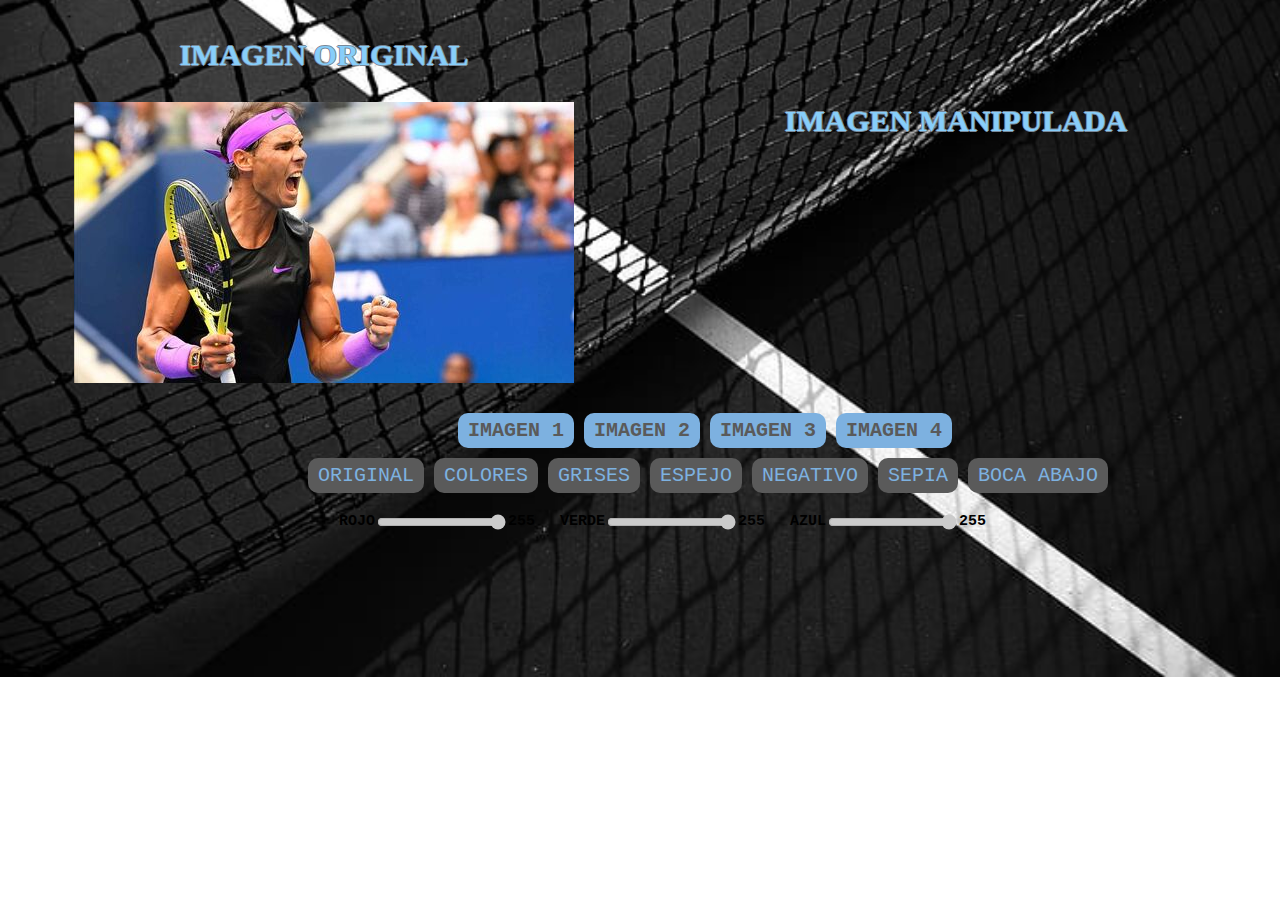
==== P4/index.html @ 6c605c68 "." ====
<!DOCTYPE html>
<html>
<head>
    <meta charset="UTF-8">
    <meta http-equiv="X-UA-Compatible" content="IE=edge">
    <meta name="viewport" content="width=device-width, initial-scale=1.0">
    <link rel="stylesheet" href="filtros.css">
    <script src="filtros.js" defer></script>
    <title>Filtros Imágenes</title>
</head>
<body>
    <div id="cuerpo">
        <div id="izq">
            <p><b>IMAGEN ORIGINAL</b></p>
            <img src="rafa.jpg" id="imagesrc">
        </div>

        <div id="der">
            <p><b>IMAGEN MANIPULADA</b></p>
            <canvas id="canvas"></canvas>
        </div>
    </div>
    <br>
    <div id="imagenes">
        <button id = "imagen_1">IMAGEN 1</button>
        <button id = "imagen_2">IMAGEN 2</button>
        <button id = "imagen_3">IMAGEN 3</button>
        <button id="imagen_4">IMAGEN 4</button>
    </div>

    <div id="botones">
        <button id="original">ORIGINAL</button>
        <button id="color">COLORES</button>
        <button id="gris">GRISES</button>
        <button id = "espejo">ESPEJO</button>
        <button id="negativo">NEGATIVO</button>
        <button id="sepia">SEPIA</button>
        <button id="abajo">BOCA ABAJO</button>
    </div>

    <div id="deslizadores">
        <p><b>ROJO</b></p>
        <input type="range" id="deslizador_R" min="0" max="255" value="255" disabled/>
        <p id="range_value_R">255</p>
        <p><b>VERDE</b></p>
        <input type="range" id="deslizador_G" min="0" max="255" value="255" disabled/>
        <p id="range_value_G">255</p>
        <p><b>AZUL</b></p>
        <input type="range" id="deslizador_B" min="0" max="255" value="255" disabled/>
        <p id="range_value_B">255</p>
    </div>

</body>
</html>
---- P4/filtros.css ----
body {
    background-image: url(fondo.jpg);
    background-position: center center;
    background-repeat: no-repeat;
    background-size: cover;
}

#cuerpo{
    display: flex;
    justify-items: center;
    align-items: center;
    flex-wrap: wrap; /*juntar imagenes*/
    width: 100%;
    overflow: hidden;
}

#izq{
    width: 50%;
    font-style: normal;
    color: lightskyblue;
    text-align: center;
    font-family: fantasy;
    font-weight: bold; 
    font-size: 30px; 
    text-shadow: -1px 0 lightslategrey, 0 1px lightslategrey, 1px 0 lightslategrey, 0 -1px lightslategrey;
   
}

#der{
    width: 50%;
    font-style: normal;
    color: lightskyblue;
    text-align: center;
    font-family: fantasy; 
    font-weight: bold; 
    font-size: 30px; 
    text-shadow: -1px 0 lightslategrey, 0 1px lightslategrey, 1px 0 lightslategrey, 0 -1px lightslategrey;
}

#imagenes{
    display: flex;
    justify-items: center;
    align-items: center;
    flex-wrap: wrap; /*juntar imagenes*/
    width: 100%;
}

#imagen_1{
    background-color: rgb(125, 177, 224);
    color: rgb(90, 90, 90);
    font-weight: 900;
    margin-left: 450px;
}

#imagen_2, #imagen_3, #imagen_4{
    background-color: rgb(125, 177, 224);
    color: rgb(90, 90, 90);
    font-weight: 900;
}

#botones{
    display: flex;
    justify-items: center;
    align-items: center;
    flex-wrap: wrap; /*juntar imagenes*/
    width: 100%;
}

#original{
    margin-left: 300px;
}

button{
    background-color: rgb(90, 90, 90);
    background-position: center;
    color: rgb(125, 177, 224);
    border-radius: 10px;
    border: 10px black;
    text-decoration: none;
    padding: 6px;
    padding-left: 10px; /*relleno*/
    padding-right: 10px;
    font-family: 'Courier New', Courier, monospace;
    font-weight: 30;
    font-size: 20px;
    font-style: normal;
    margin: 5px;
}

button:hover{
    background-color: rgb(168, 229, 245);
    color: black;
}

#deslizadores{
    font-size: 15px;
    font-weight: bold;
    font-family: 'Courier New', Courier, monospace;
    font-style: bold;
    color: black;
    text-align: center;
    column-count: 3;
    padding-left: 10px;
    padding-right: 10px;
    display: flex;
    justify-content: center;
    align-items: center;
    margin-left: 25px;
    display: flex;
    justify-items: center;
    align-items: center;
    flex-wrap: wrap; /*juntar imagenes*/
    width: 100%;
}


#range_value_R, #range_value_G, #range_value_B{
    margin-right: 25px;
}
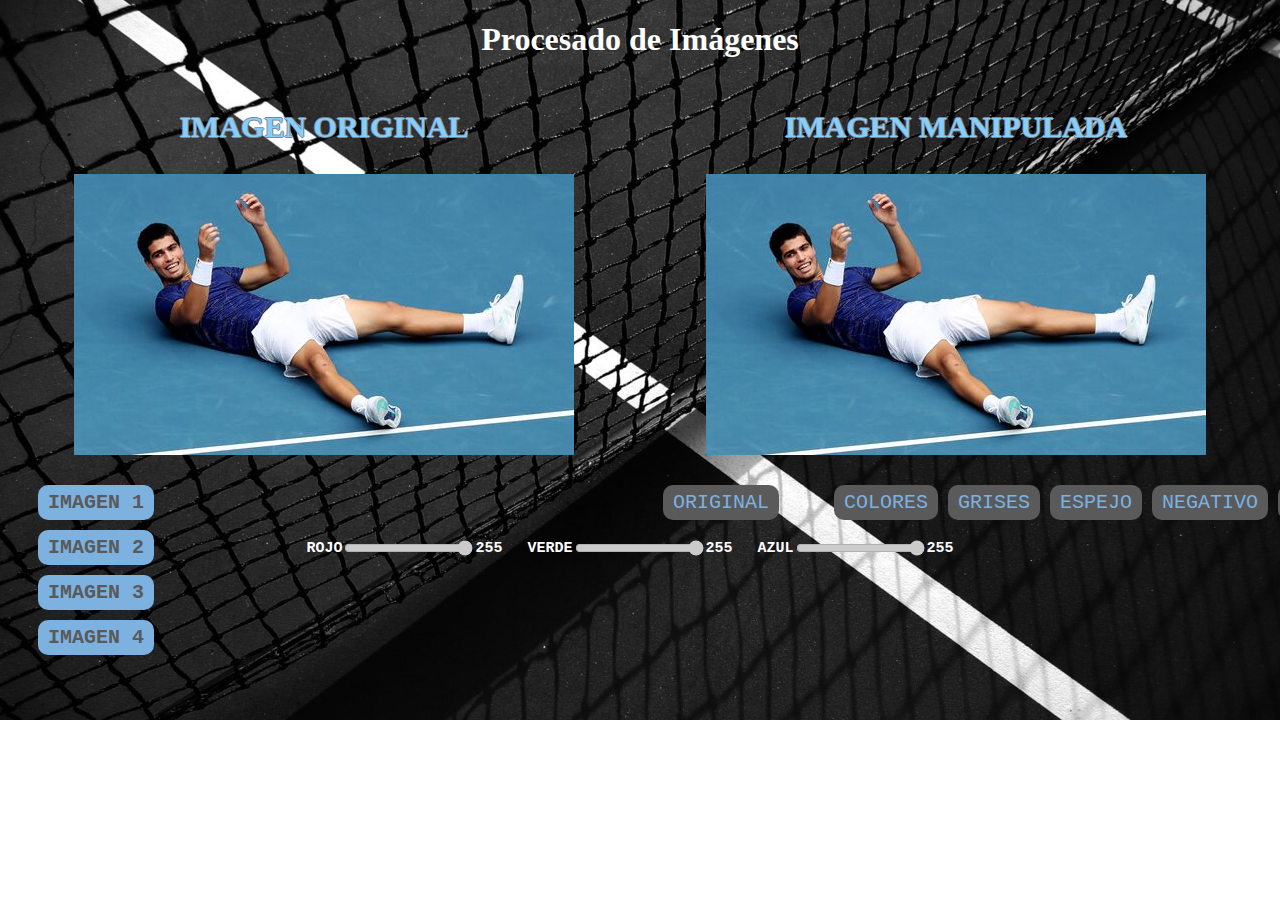
==== commit f9292f32: "." ====
--- a/P4/index.html
+++ b/P4/index.html
@@ -9,10 +9,11 @@
     <title>Filtros Imágenes</title>
 </head>
 <body>
+    <h1>Procesado de Imágenes</h1>
     <div id="cuerpo">
         <div id="izq">
             <p><b>IMAGEN ORIGINAL</b></p>
-            <img src="rafa.jpg" id="imagesrc">
+            <img src="alcaraz.jpg" id="imagesrc">
         </div>
 
         <div id="der">
@@ -35,7 +36,7 @@
         <button id = "espejo">ESPEJO</button>
         <button id="negativo">NEGATIVO</button>
         <button id="sepia">SEPIA</button>
-        <button id="abajo">BOCA ABAJO</button>
+        <button id="abajo">VOLTEAR</button>
     </div>
 
     <div id="deslizadores">
--- a/P4/filtros.css
+++ b/P4/filtros.css
@@ -1,10 +1,13 @@
 body {
     background-image: url(fondo.jpg);
-    background-position: center center;
     background-repeat: no-repeat;
     background-size: cover;
 }
 
+h1 {
+    color: white;
+    text-align: center;
+}
 #cuerpo{
     display: flex;
     justify-items: center;
@@ -39,17 +42,16 @@
 
 #imagenes{
     display: flex;
-    justify-items: center;
-    align-items: center;
     flex-wrap: wrap; /*juntar imagenes*/
-    width: 100%;
+    width: 126px;
+    margin-left: 25px;
 }
 
 #imagen_1{
     background-color: rgb(125, 177, 224);
     color: rgb(90, 90, 90);
     font-weight: 900;
-    margin-left: 450px;
+   
 }
 
 #imagen_2, #imagen_3, #imagen_4{
@@ -63,11 +65,13 @@
     justify-items: center;
     align-items: center;
     flex-wrap: wrap; /*juntar imagenes*/
-    width: 100%;
+    width: 1070px;
+    margin-left: 650px;
+    margin-top: -180px;
 }
 
 #original{
-    margin-left: 300px;
+    margin-right: 50px;
 }
 
 button{
@@ -97,7 +101,7 @@
     font-weight: bold;
     font-family: 'Courier New', Courier, monospace;
     font-style: bold;
-    color: black;
+    color: white;
     text-align: center;
     column-count: 3;
     padding-left: 10px;
@@ -105,12 +109,11 @@
     display: flex;
     justify-content: center;
     align-items: center;
-    margin-left: 25px;
+    margin-left: 5px;
     display: flex;
     justify-items: center;
     align-items: center;
     flex-wrap: wrap; /*juntar imagenes*/
-    width: 100%;
 }
 
 
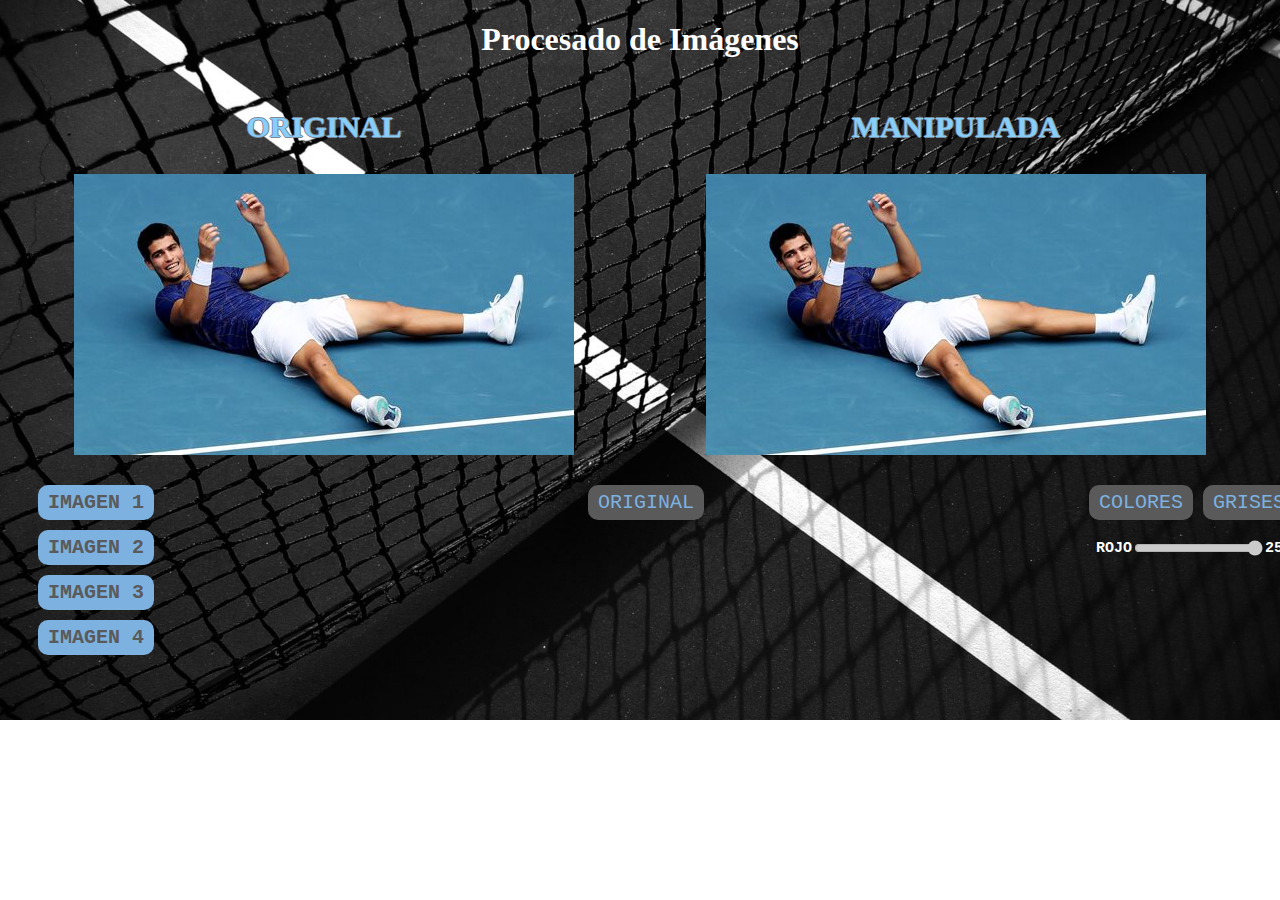
==== commit 09f079c0: "." ====
--- a/P4/index.html
+++ b/P4/index.html
@@ -6,37 +6,38 @@
     <meta name="viewport" content="width=device-width, initial-scale=1.0">
     <link rel="stylesheet" href="filtros.css">
     <script src="filtros.js" defer></script>
-    <title>Filtros Imágenes</title>
+    <title>Procesado de Imágenes</title>
 </head>
 <body>
     <h1>Procesado de Imágenes</h1>
     <div id="cuerpo">
-        <div id="izq">
-            <p><b>IMAGEN ORIGINAL</b></p>
+        <div id="left">
+            <p><b>ORIGINAL</b></p>
             <img src="alcaraz.jpg" id="imagesrc">
         </div>
 
-        <div id="der">
-            <p><b>IMAGEN MANIPULADA</b></p>
+        <div id="right">
+            <p><b>MANIPULADA</b></p>
             <canvas id="canvas"></canvas>
         </div>
     </div>
     <br>
     <div id="imagenes">
-        <button id = "imagen_1">IMAGEN 1</button>
-        <button id = "imagen_2">IMAGEN 2</button>
-        <button id = "imagen_3">IMAGEN 3</button>
-        <button id="imagen_4">IMAGEN 4</button>
+        <button id = "imagen1">IMAGEN 1</button>
+        <button id = "imagen2">IMAGEN 2</button>
+        <button id = "imagen3">IMAGEN 3</button>
+        <button id=  "imagen4">IMAGEN 4</button>
     </div>
 
     <div id="botones">
         <button id="original">ORIGINAL</button>
         <button id="color">COLORES</button>
         <button id="gris">GRISES</button>
-        <button id = "espejo">ESPEJO</button>
+        <button id ="espejo">ESPEJO</button>
+        <button id="voltear">VOLTEAR</button>
         <button id="negativo">NEGATIVO</button>
         <button id="sepia">SEPIA</button>
-        <button id="abajo">VOLTEAR</button>
+        
     </div>
 
     <div id="deslizadores">
--- a/P4/filtros.css
+++ b/P4/filtros.css
@@ -17,7 +17,7 @@
     overflow: hidden;
 }
 
-#izq{
+#left{
     width: 50%;
     font-style: normal;
     color: lightskyblue;
@@ -29,7 +29,7 @@
    
 }
 
-#der{
+#right{
     width: 50%;
     font-style: normal;
     color: lightskyblue;
@@ -47,14 +47,14 @@
     margin-left: 25px;
 }
 
-#imagen_1{
+#imagen1{
     background-color: rgb(125, 177, 224);
     color: rgb(90, 90, 90);
     font-weight: 900;
    
 }
 
-#imagen_2, #imagen_3, #imagen_4{
+#imagen2, #imagen3, #imagen4{
     background-color: rgb(125, 177, 224);
     color: rgb(90, 90, 90);
     font-weight: 900;
@@ -65,13 +65,14 @@
     justify-items: center;
     align-items: center;
     flex-wrap: wrap; /*juntar imagenes*/
-    width: 1070px;
+    width: 1231px;
     margin-left: 650px;
     margin-top: -180px;
 }
 
 #original{
-    margin-right: 50px;
+    margin-right: 380px;
+    margin-left: -70px;
 }
 
 button{
@@ -107,13 +108,13 @@
     padding-left: 10px;
     padding-right: 10px;
     display: flex;
-    justify-content: center;
+    justify-content: right;
     align-items: center;
-    margin-left: 5px;
-    display: flex;
-    justify-items: center;
+    margin-left: 850px;
+    justify-items: right;
     align-items: center;
     flex-wrap: wrap; /*juntar imagenes*/
+    width: 900px;
 }
 
 
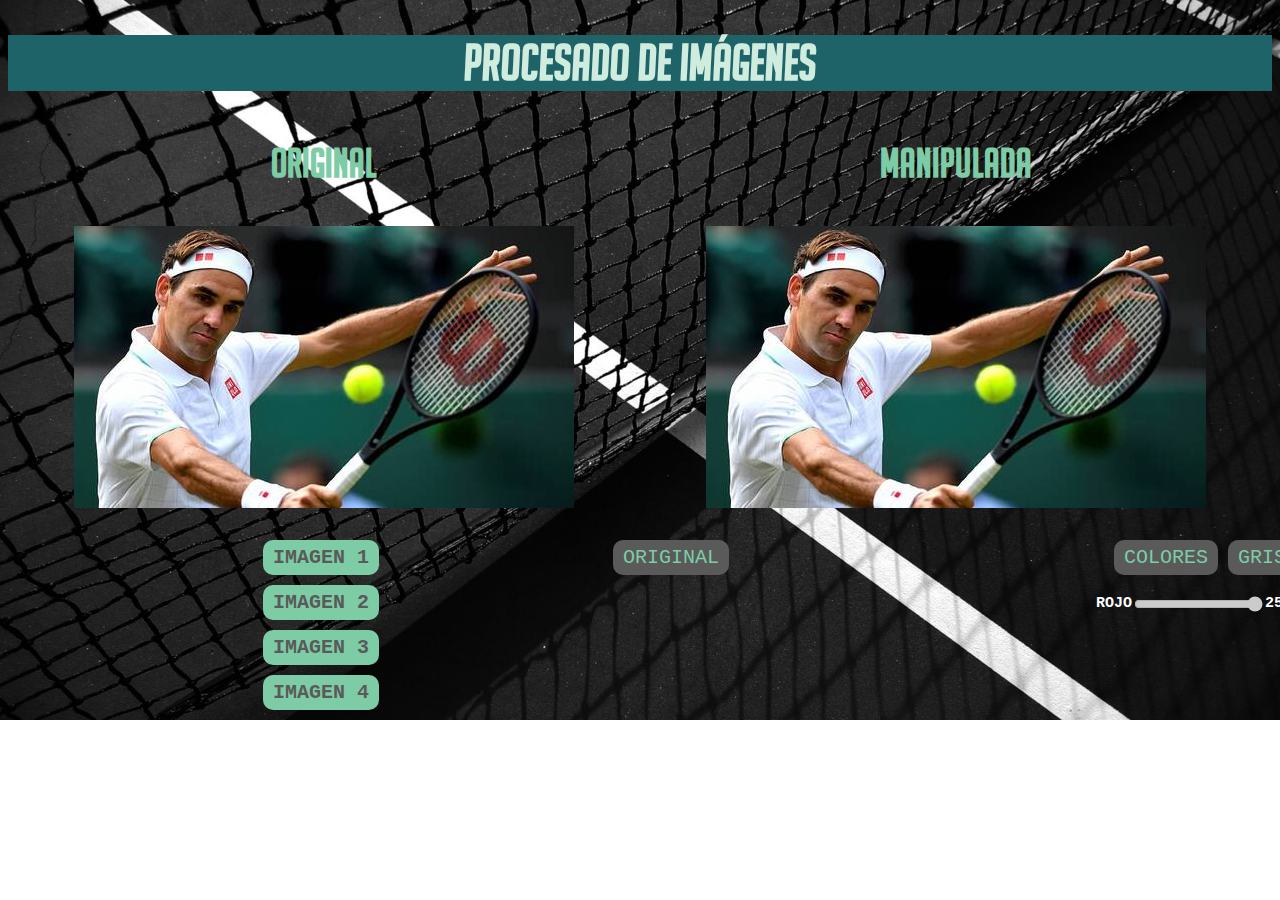
==== commit 1621624a: "." ====
--- a/P4/index.html
+++ b/P4/index.html
@@ -13,7 +13,7 @@
     <div id="cuerpo">
         <div id="left">
             <p><b>ORIGINAL</b></p>
-            <img src="alcaraz.jpg" id="imagesrc">
+            <img src="roger.jpg" id="imagesrc">
         </div>
 
         <div id="right">
@@ -30,6 +30,7 @@
     </div>
 
     <div id="botones">
+        
         <button id="original">ORIGINAL</button>
         <button id="color">COLORES</button>
         <button id="gris">GRISES</button>
--- a/P4/filtros.css
+++ b/P4/filtros.css
@@ -1,3 +1,13 @@
+@font-face {
+    font-family: titulo;
+    src: url("big_noodle_titling.ttf");
+}
+
+@font-face {
+    font-family: titulo cursiva;
+    src: url("big_noodle_titling_oblique.ttf");
+}
+
 body {
     background-image: url(fondo.jpg);
     background-repeat: no-repeat;
@@ -5,14 +15,21 @@
 }
 
 h1 {
-    color: white;
+    color: rgb(207, 236, 222);
     text-align: center;
+    font-family: titulo cursiva;
+    margin-top: 35px;
+    margin-bottom: 10px;
+    font-size: 50px;   
+    text-shadow: #1e6368;
+    background-color: #1e6368;
 }
+
 #cuerpo{
     display: flex;
     justify-items: center;
     align-items: center;
-    flex-wrap: wrap; /*juntar imagenes*/
+    flex-wrap: wrap; 
     width: 100%;
     overflow: hidden;
 }
@@ -20,42 +37,33 @@
 #left{
     width: 50%;
     font-style: normal;
-    color: lightskyblue;
+    color: rgb(125, 204, 165);
     text-align: center;
-    font-family: fantasy;
-    font-weight: bold; 
-    font-size: 30px; 
-    text-shadow: -1px 0 lightslategrey, 0 1px lightslategrey, 1px 0 lightslategrey, 0 -1px lightslategrey;
+    font-family: titulo;
+    font-size: 40px; 
+   
    
 }
 
 #right{
     width: 50%;
     font-style: normal;
-    color: lightskyblue;
+    color: rgb(125, 204, 165);
     text-align: center;
-    font-family: fantasy; 
-    font-weight: bold; 
-    font-size: 30px; 
-    text-shadow: -1px 0 lightslategrey, 0 1px lightslategrey, 1px 0 lightslategrey, 0 -1px lightslategrey;
+    font-family: titulo; 
+    font-size: 40px; 
 }
 
 #imagenes{
     display: flex;
-    flex-wrap: wrap; /*juntar imagenes*/
+    flex-wrap: wrap; 
     width: 126px;
-    margin-left: 25px;
+    margin-left: 250px;
 }
 
-#imagen1{
-    background-color: rgb(125, 177, 224);
-    color: rgb(90, 90, 90);
-    font-weight: 900;
-   
-}
 
-#imagen2, #imagen3, #imagen4{
-    background-color: rgb(125, 177, 224);
+#imagen1,#imagen2, #imagen3, #imagen4{
+    background-color: rgb(125, 204, 165);
     color: rgb(90, 90, 90);
     font-weight: 900;
 }
@@ -64,9 +72,9 @@
     display: flex;
     justify-items: center;
     align-items: center;
-    flex-wrap: wrap; /*juntar imagenes*/
+    flex-wrap: wrap;
     width: 1231px;
-    margin-left: 650px;
+    margin-left: 675px;
     margin-top: -180px;
 }
 
@@ -78,12 +86,12 @@
 button{
     background-color: rgb(90, 90, 90);
     background-position: center;
-    color: rgb(125, 177, 224);
+    color: rgb(125, 204, 165);
     border-radius: 10px;
     border: 10px black;
     text-decoration: none;
     padding: 6px;
-    padding-left: 10px; /*relleno*/
+    padding-left: 10px; 
     padding-right: 10px;
     font-family: 'Courier New', Courier, monospace;
     font-weight: 30;
@@ -93,8 +101,12 @@
 }
 
 button:hover{
-    background-color: rgb(168, 229, 245);
-    color: black;
+    background-color: #1e6368;
+}
+
+button:active {
+
+    background-color: rgb(125, 204, 165);
 }
 
 #deslizadores{
@@ -113,7 +125,7 @@
     margin-left: 850px;
     justify-items: right;
     align-items: center;
-    flex-wrap: wrap; /*juntar imagenes*/
+    flex-wrap: wrap; 
     width: 900px;
 }
 
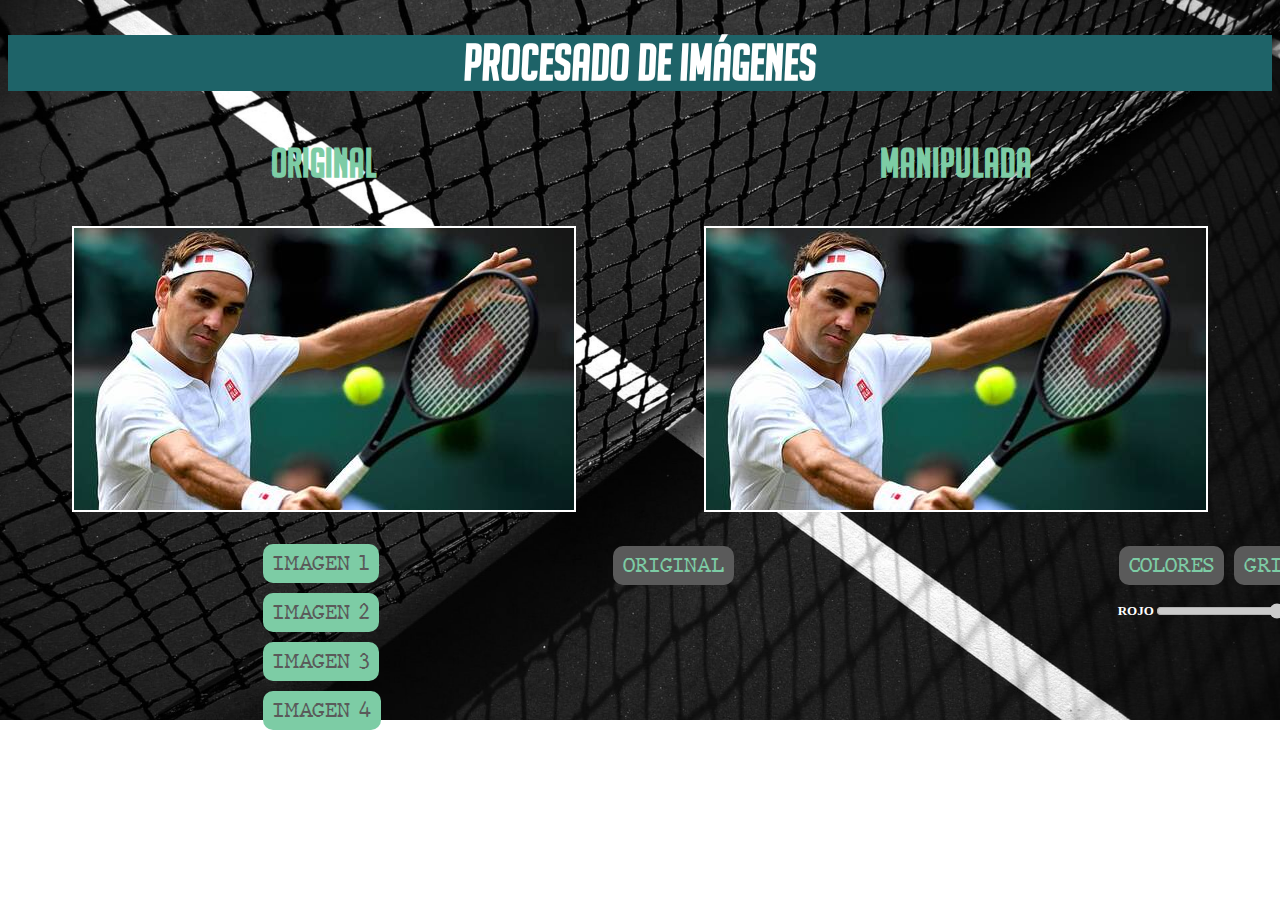
==== commit 93f1b7ec: "." ====
--- a/P4/index.html
+++ b/P4/index.html
@@ -13,12 +13,12 @@
     <div id="cuerpo">
         <div id="left">
             <p><b>ORIGINAL</b></p>
-            <img src="roger.jpg" id="imagesrc">
+            <img src="roger.jpg" id="imagesrc" style="border: 2px solid white">
         </div>
 
         <div id="right">
             <p><b>MANIPULADA</b></p>
-            <canvas id="canvas"></canvas>
+            <canvas id="canvas" style="border: 2px solid white"></canvas>
         </div>
     </div>
     <br>
--- a/P4/filtros.css
+++ b/P4/filtros.css
@@ -8,6 +8,11 @@
     src: url("big_noodle_titling_oblique.ttf");
 }
 
+@font-face {
+    font-family: boton;
+    src: url("JMH\ Typewriter.ttf");
+}
+
 body {
     background-image: url(fondo.jpg);
     background-repeat: no-repeat;
@@ -15,13 +20,12 @@
 }
 
 h1 {
-    color: rgb(207, 236, 222);
+    color: white;
     text-align: center;
     font-family: titulo cursiva;
     margin-top: 35px;
     margin-bottom: 10px;
     font-size: 50px;   
-    text-shadow: #1e6368;
     background-color: #1e6368;
 }
 
@@ -57,7 +61,7 @@
 #imagenes{
     display: flex;
     flex-wrap: wrap; 
-    width: 126px;
+    width: 130px;
     margin-left: 250px;
 }
 
@@ -65,17 +69,14 @@
 #imagen1,#imagen2, #imagen3, #imagen4{
     background-color: rgb(125, 204, 165);
     color: rgb(90, 90, 90);
-    font-weight: 900;
+  
 }
 
 #botones{
     display: flex;
-    justify-items: center;
-    align-items: center;
-    flex-wrap: wrap;
     width: 1231px;
     margin-left: 675px;
-    margin-top: -180px;
+    margin-top: -194px;
 }
 
 #original{
@@ -89,14 +90,11 @@
     color: rgb(125, 204, 165);
     border-radius: 10px;
     border: 10px black;
-    text-decoration: none;
     padding: 6px;
     padding-left: 10px; 
     padding-right: 10px;
-    font-family: 'Courier New', Courier, monospace;
-    font-weight: 30;
+    font-family: boton;
     font-size: 20px;
-    font-style: normal;
     margin: 5px;
 }
 
@@ -110,22 +108,14 @@
 }
 
 #deslizadores{
-    font-size: 15px;
+    font-size: 13px;
     font-weight: bold;
-    font-family: 'Courier New', Courier, monospace;
-    font-style: bold;
+    font-family: 'Times New Roman', Times, serif;
     color: white;
-    text-align: center;
-    column-count: 3;
     padding-left: 10px;
-    padding-right: 10px;
     display: flex;
     justify-content: right;
-    align-items: center;
     margin-left: 850px;
-    justify-items: right;
-    align-items: center;
-    flex-wrap: wrap; 
     width: 900px;
 }
 
